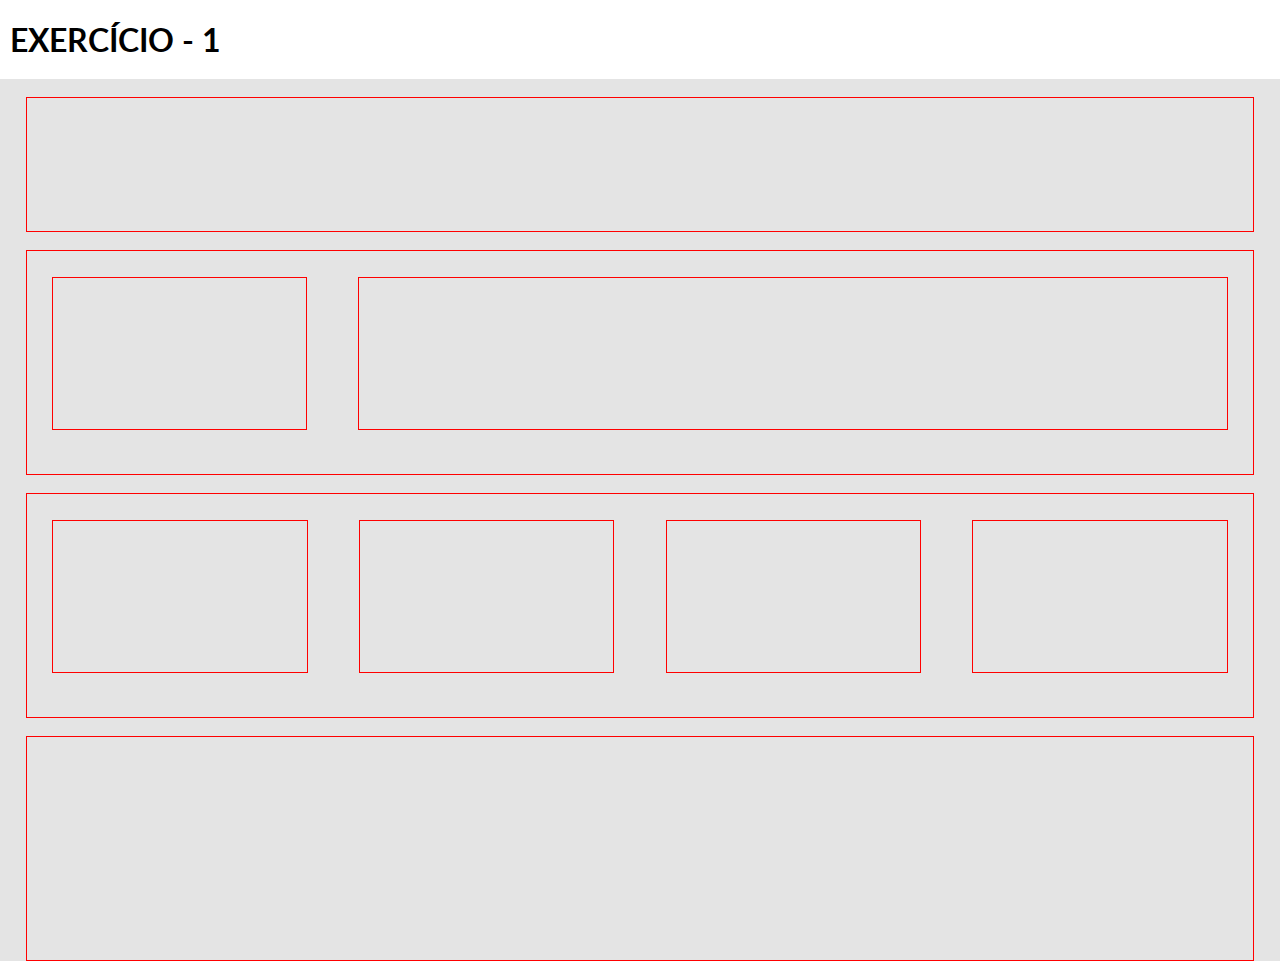
==== pf0670/exer-01-flex.html @ 4c9eb7d2 "terminei fessor" ====
<!Doctype html>
  <html lang="pt-br" dir="ltr">

  <head>
    <meta charset="UTF-8">
    <meta name="viewport" content="width=device-width,initial-scale=1">
    <link rel="stylesheet" href="./css/style-base.css" type="text/css">
    <link rel="stylesheet" href="./css/exer-01-flex.css" type="text/css">
    <title>EXERCÍCIO-FLEX</title>
  </head>

  <body>

    <h1>EXERCÍCIO - 1</h1>

    <div class="box-pai">

      <div class="box box-child-1"></div>

      <div class="box box-child-2">
        <div class="box-1 box-child-5"></div>
        <div class="box-1 box-child-6"></div>
      </div>

      <div class="box box-child-3">

        <div class="box-1 box-child-7"></div>
        <div class="box-1 box-child-8"></div>
        <div class="box-1 box-child-9"></div>
        <div class="box-1 box-child-10"></div>

      </div>

      <div class="box box-child-4"></div>

    </div>

  </body>

  </html>
---- pf0670/css/style-base.css ----
@import url('https://fonts.googleapis.com/css2?family=Lato:wght@300&display=swap');

* {
    margin: 0;
    padding: 0;
    box-sizing: border-box;
}

body {
    font-family: 'Lato', sans-serif;
    font-size: 16px;
}

h1,
h2,
h3 {
    margin: 20px 10px;
}

.container {
    width: 99%;
    height: 400px;
    margin: 10px auto;
    padding: 10px;
    background: #e3dddd;
}
---- pf0670/css/exer-01-flex.css ----
.box, .box-1{ 
    border: 1px solid red;
}

.box-pai{
    background-color: rgb(228, 228, 228);
}



.box-pai{
    display: flex;
    flex-direction: column;
}

.box-child-1{
    height: 15vh;
    margin-left: 2vw;
    margin-right: 2vw;
    margin-top: 2vh;
    

}

.box-child-7, .box-child-8, .box-child-9, .box-child-10{
    height: 17vh;
    width: 50%;
    margin-top: 2vw;
    margin-right: 2vw;
    margin-left: 2vw;

}

.box-child-5{
    height: 17vh;
    width: 22%;
    margin-top: 2vw;
    margin-right: 2vw;
    margin-left: 2vw;
}

.box-child-6{
    height: 17vh;
    width: 75%;
    margin-top: 2vw;
    margin-right: 2vw;
    margin-left: 2vw;
}

.box-child-2, .box-child-3{
    height: 25vh;
    margin-left: 2vw;
    margin-right: 2vw;
    margin-top: 2vh;
    display: flex;
    flex-direction: row;
}


.box-child-4{
    height: 25vh;
    margin-left: 2vw;
    margin-right: 2vw;
    margin-top: 2vh;
}
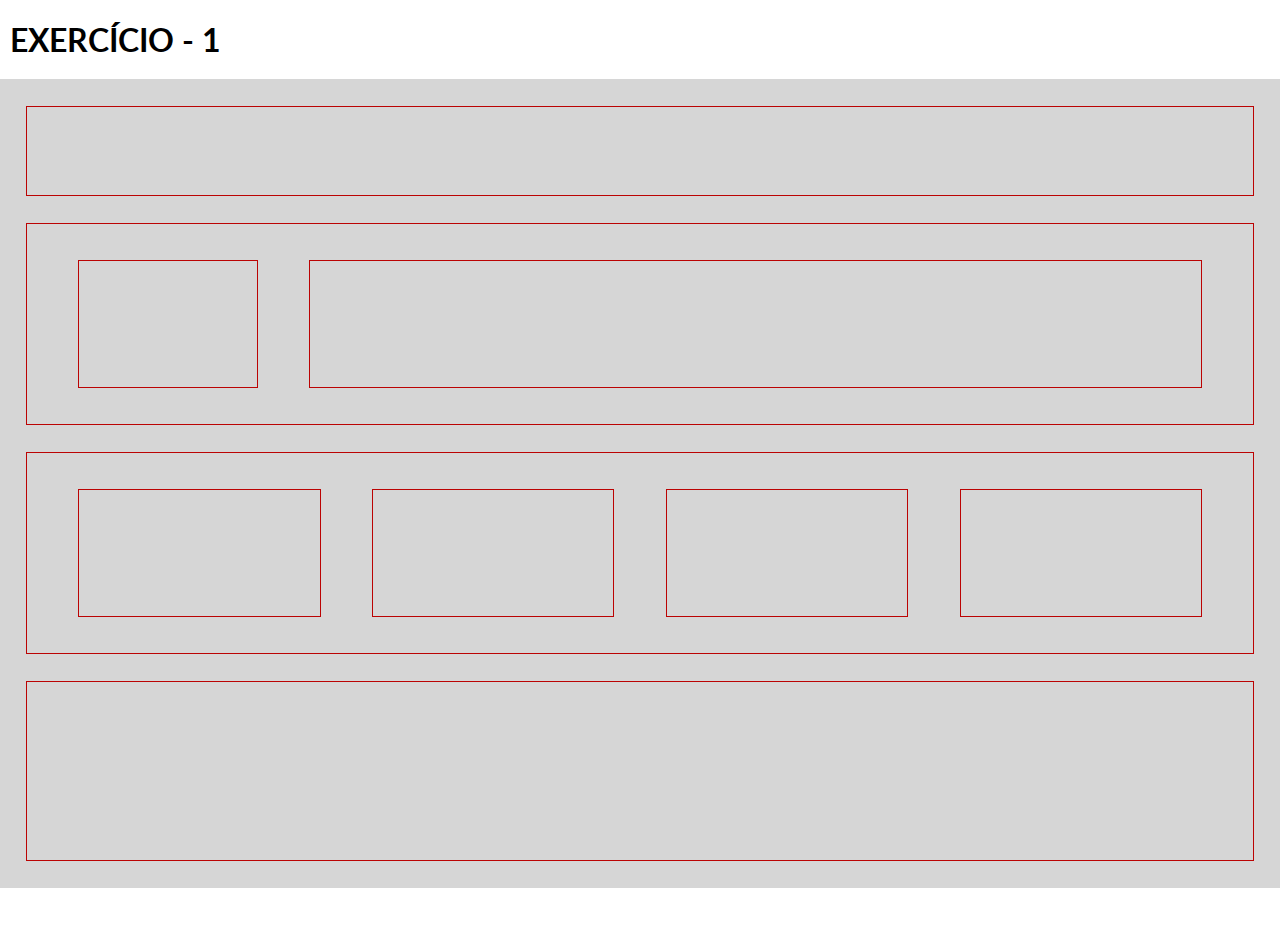
==== commit d9f20855: "exercicio" ====
--- a/pf0670/exer-01-flex.html
+++ b/pf0670/exer-01-flex.html
@@ -15,24 +15,18 @@
 
     <div class="box-pai">
 
-      <div class="box box-child-1"></div>
-
+      <div class=" box-child-1"></div>
       <div class="box box-child-2">
         <div class="box-1 box-child-5"></div>
         <div class="box-1 box-child-6"></div>
       </div>
-
       <div class="box box-child-3">
-
         <div class="box-1 box-child-7"></div>
         <div class="box-1 box-child-8"></div>
         <div class="box-1 box-child-9"></div>
         <div class="box-1 box-child-10"></div>
-
       </div>
-
       <div class="box box-child-4"></div>
-
     </div>
 
   </body>
--- a/pf0670/css/exer-01-flex.css
+++ b/pf0670/css/exer-01-flex.css
@@ -1,65 +1,74 @@
- .box, .box-1{ 
-    border: 1px solid red;
+.box-pai {
+    background-color: #d6d6d6;
+    display: flex;
+    flex-direction: column;
+    margin-bottom: 5vh;
 }
 
-.box-pai{
-    background-color: rgb(228, 228, 228);
-}
+.box-child-1 {
 
-
-
-.box-pai{
-    display: flex;
-    flex-direction: column;
-}
-
-.box-child-1{
-    height: 15vh;
+    border: 1px solid #bb0303;
+    height: 10vh;
     margin-left: 2vw;
     margin-right: 2vw;
-    margin-top: 2vh;
-    
+    margin-top: 3vh;
 
 }
 
-.box-child-7, .box-child-8, .box-child-9, .box-child-10{
-    height: 17vh;
-    width: 50%;
-    margin-top: 2vw;
+.box {
+    display: flex;
+    flex-direction: row;
+    border: 1px solid #bb0303;
+    margin-left: 2vw;
     margin-right: 2vw;
-    margin-left: 2vw;
-
+    margin-top: 3vh;
+    padding: 4vh 4vw;
 }
 
-.box-child-5{
-    height: 17vh;
-    width: 22%;
-    margin-top: 2vw;
-    margin-right: 2vw;
-    margin-left: 2vw;
+.box-child-5 {
+    border: 1px solid #bb0303;
+    flex-grow: 2;
+    margin-right: 4vw;
+    height: 10vw;
 }
 
-.box-child-6{
-    height: 17vh;
-    width: 75%;
-    margin-top: 2vw;
-    margin-right: 2vw;
-    margin-left: 2vw;
+.box-child-6 {
+    border: 1px solid #bb0303;
+    flex-grow: 10;
+    height: 10vw;
 }
 
-.box-child-2, .box-child-3{
-    height: 25vh;
-    margin-left: 2vw;
-    margin-right: 2vw;
-    margin-top: 2vh;
+.box-child-7 {
+    border: 1px solid #bb0303;
+    flex-grow: 3;
+    margin-right: 4vw;
+    height: 10vw;
+}
+
+.box-child-8 {
+    border: 1px solid #bb0303;
+    flex-grow: 3;
+    margin-right: 4vw;
+    height: 10vw;
+}
+
+.box-child-9 {
+    border: 1px solid #bb0303;
+    flex-grow: 3;
+    margin-right: 4vw;
+    height: 10vw;
+}
+
+.box-child-10 {
+    border: 1px solid #bb0303;
+    flex-grow: 3;
+    height: 10vw;
+}
+
+.box-child-4 {
     display: flex;
     flex-direction: row;
-}
-
-
-.box-child-4{
-    height: 25vh;
-    margin-left: 2vw;
-    margin-right: 2vw;
-    margin-top: 2vh;
+    border: 1px solid #bb0303;
+    margin: 3vh 2vw;
+    height: 20vh;
 }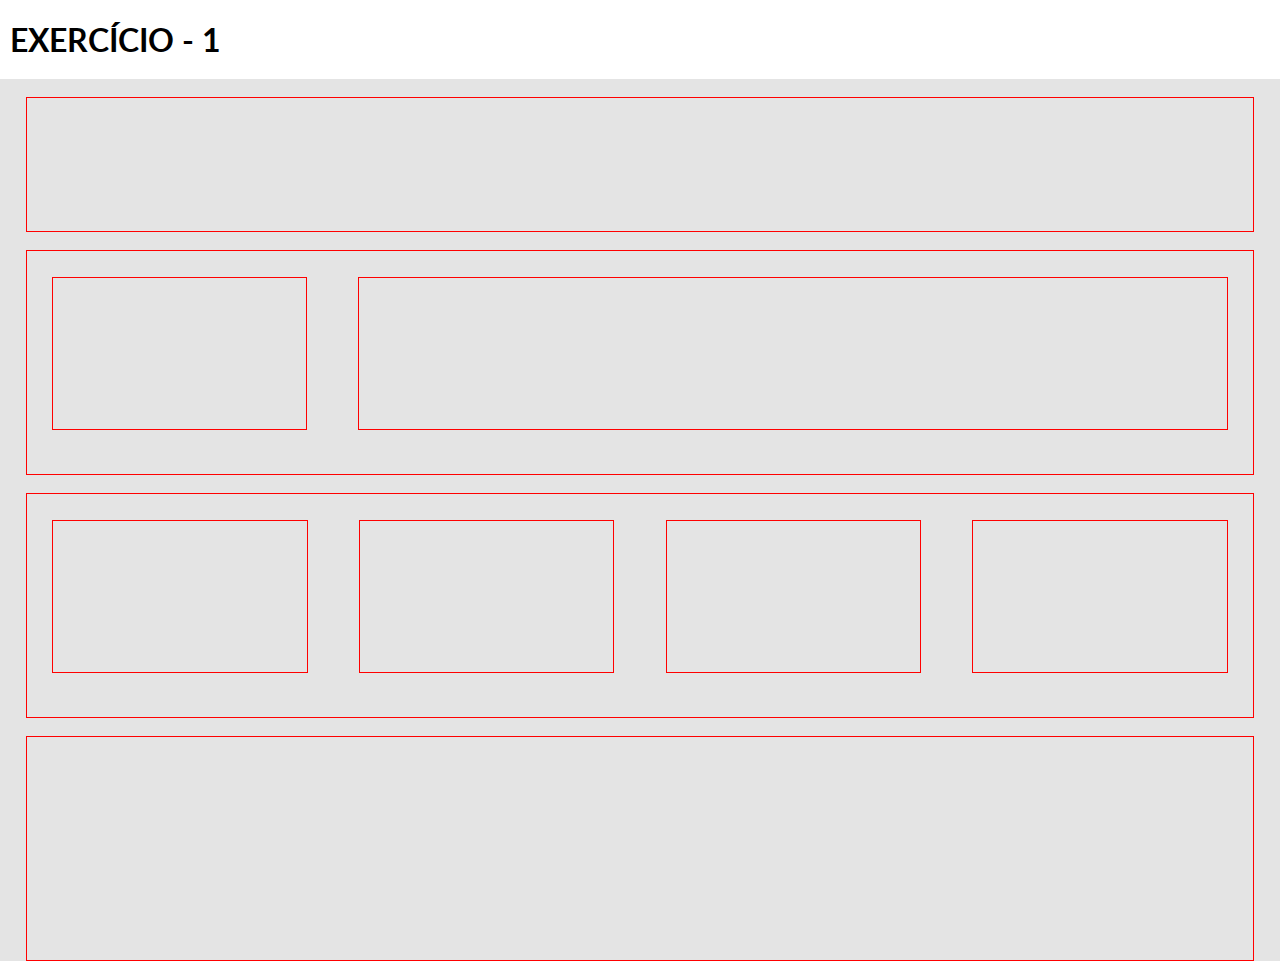
==== commit 82dca70b: "Merge pull request #3 from 1TDSF-21/RM--87203" ====
--- a/pf0670/exer-01-flex.html
+++ b/pf0670/exer-01-flex.html
@@ -15,18 +15,24 @@
 
     <div class="box-pai">
 
-      <div class=" box-child-1"></div>
+      <div class="box box-child-1"></div>
+
       <div class="box box-child-2">
         <div class="box-1 box-child-5"></div>
         <div class="box-1 box-child-6"></div>
       </div>
+
       <div class="box box-child-3">
+
         <div class="box-1 box-child-7"></div>
         <div class="box-1 box-child-8"></div>
         <div class="box-1 box-child-9"></div>
         <div class="box-1 box-child-10"></div>
+
       </div>
+
       <div class="box box-child-4"></div>
+
     </div>
 
   </body>
--- a/pf0670/css/exer-01-flex.css
+++ b/pf0670/css/exer-01-flex.css
@@ -1,74 +1,65 @@
-.box-pai {
-    background-color: #d6d6d6;
+ .box, .box-1{ 
+    border: 1px solid red;
+}
+
+.box-pai{
+    background-color: rgb(228, 228, 228);
+}
+
+
+
+.box-pai{
     display: flex;
     flex-direction: column;
-    margin-bottom: 5vh;
 }
 
-.box-child-1 {
-
-    border: 1px solid #bb0303;
-    height: 10vh;
+.box-child-1{
+    height: 15vh;
     margin-left: 2vw;
     margin-right: 2vw;
-    margin-top: 3vh;
+    margin-top: 2vh;
+    
 
 }
 
-.box {
+.box-child-7, .box-child-8, .box-child-9, .box-child-10{
+    height: 17vh;
+    width: 50%;
+    margin-top: 2vw;
+    margin-right: 2vw;
+    margin-left: 2vw;
+
+}
+
+.box-child-5{
+    height: 17vh;
+    width: 22%;
+    margin-top: 2vw;
+    margin-right: 2vw;
+    margin-left: 2vw;
+}
+
+.box-child-6{
+    height: 17vh;
+    width: 75%;
+    margin-top: 2vw;
+    margin-right: 2vw;
+    margin-left: 2vw;
+}
+
+.box-child-2, .box-child-3{
+    height: 25vh;
+    margin-left: 2vw;
+    margin-right: 2vw;
+    margin-top: 2vh;
     display: flex;
     flex-direction: row;
-    border: 1px solid #bb0303;
+}
+
+
+.box-child-4{
+    height: 25vh;
     margin-left: 2vw;
     margin-right: 2vw;
-    margin-top: 3vh;
-    padding: 4vh 4vw;
-}
-
-.box-child-5 {
-    border: 1px solid #bb0303;
-    flex-grow: 2;
-    margin-right: 4vw;
-    height: 10vw;
-}
-
-.box-child-6 {
-    border: 1px solid #bb0303;
-    flex-grow: 10;
-    height: 10vw;
-}
-
-.box-child-7 {
-    border: 1px solid #bb0303;
-    flex-grow: 3;
-    margin-right: 4vw;
-    height: 10vw;
-}
-
-.box-child-8 {
-    border: 1px solid #bb0303;
-    flex-grow: 3;
-    margin-right: 4vw;
-    height: 10vw;
-}
-
-.box-child-9 {
-    border: 1px solid #bb0303;
-    flex-grow: 3;
-    margin-right: 4vw;
-    height: 10vw;
-}
-
-.box-child-10 {
-    border: 1px solid #bb0303;
-    flex-grow: 3;
-    height: 10vw;
-}
-
-.box-child-4 {
-    display: flex;
-    flex-direction: row;
-    border: 1px solid #bb0303;
-    margin: 3vh 2vw;
-    height: 20vh;
+    margin-top: 2vh;
 }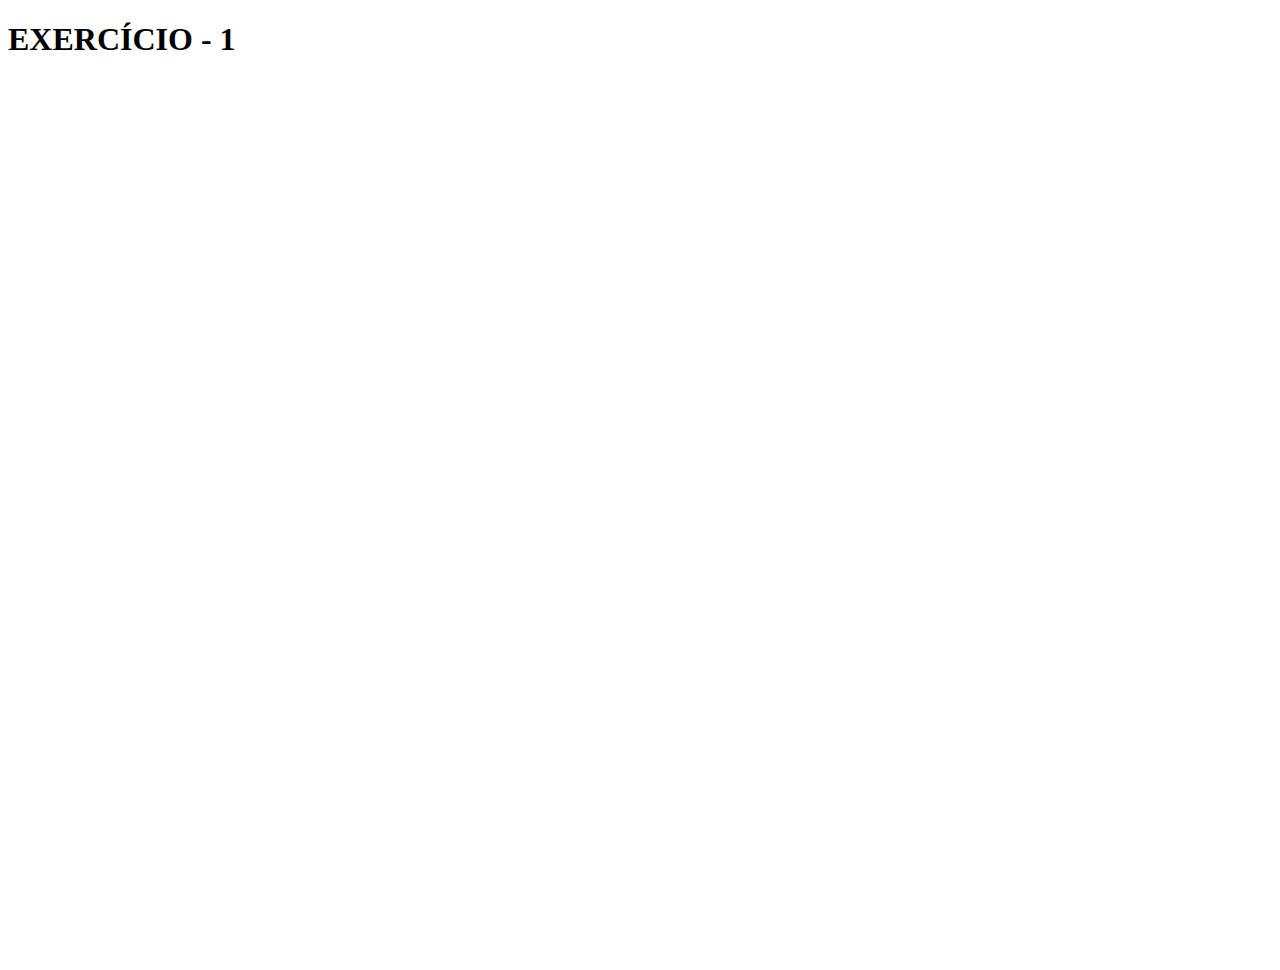
==== commit f3136f8c: "Merge branch 'main' into rm87531" ====
--- a/pf0670/exer-01-flex.html
+++ b/pf0670/exer-01-flex.html
@@ -16,7 +16,6 @@
     <div class="box-pai">
 
       <div class="box box-child-1"></div>
-
       <div class="box box-child-2">
         <div class="box-1 box-child-5"></div>
         <div class="box-1 box-child-6"></div>
@@ -29,9 +28,11 @@
         <div class="box-1 box-child-9"></div>
         <div class="box-1 box-child-10"></div>
 
+
       </div>
 
       <div class="box box-child-4"></div>
+
 
     </div>
 
--- a/pf0670/css/exer-01-flex.css
+++ b/pf0670/css/exer-01-flex.css
@@ -1,4 +1,4 @@
- .box, .box-1{ 
+.box, .bo
     border: 1px solid red;
 }
 
@@ -18,8 +18,6 @@
     margin-left: 2vw;
     margin-right: 2vw;
     margin-top: 2vh;
-    
-
 }
 
 .box-child-7, .box-child-8, .box-child-9, .box-child-10{
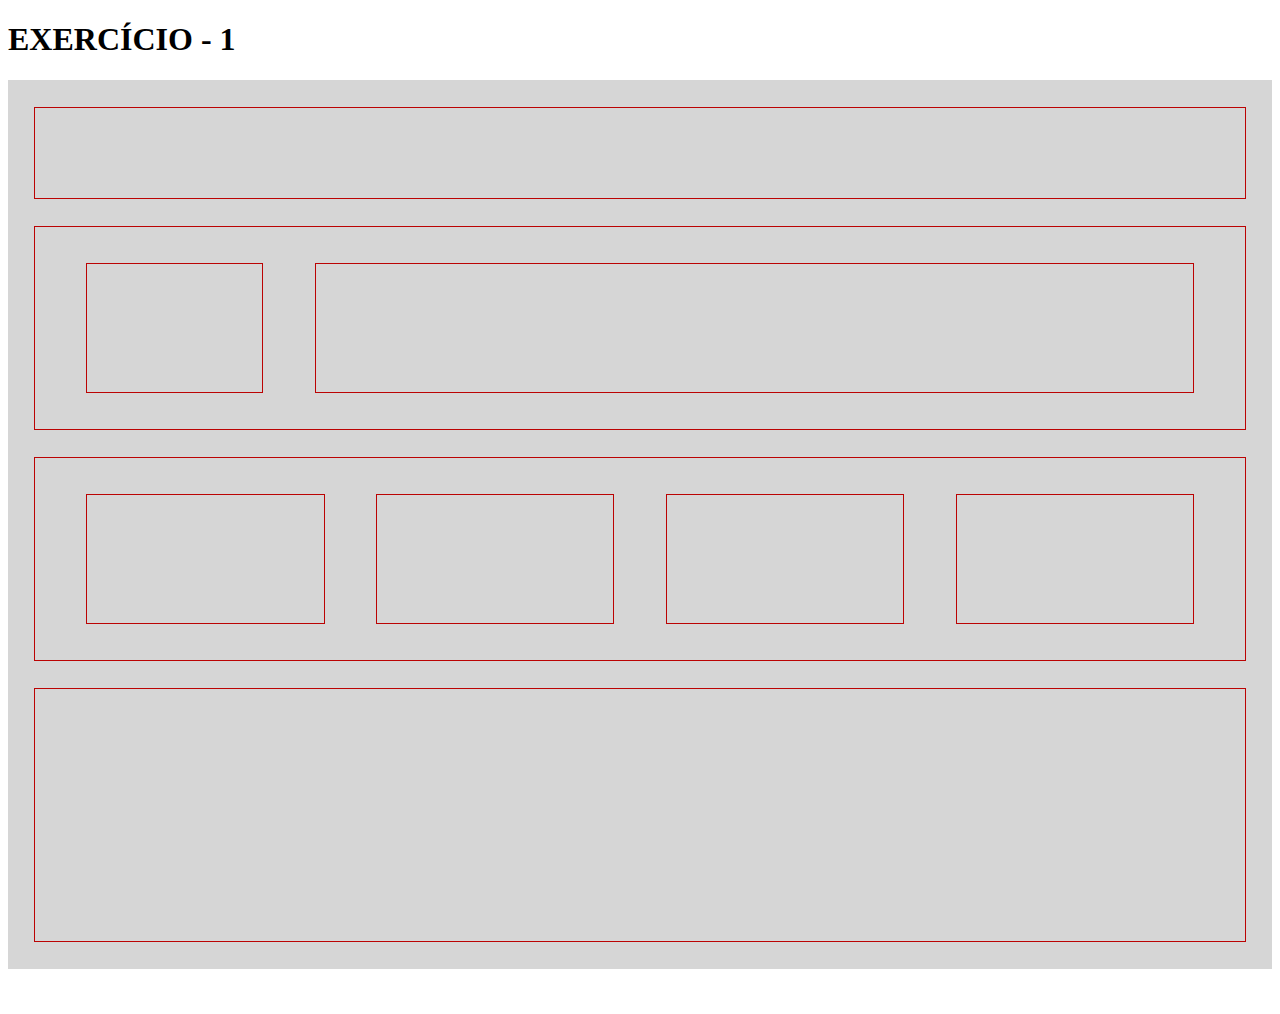
==== commit e12edaf7: "." ====
--- a/pf0670/exer-01-flex.html
+++ b/pf0670/exer-01-flex.html
@@ -15,25 +15,18 @@
 
     <div class="box-pai">
 
-      <div class="box box-child-1"></div>
+      <div class=" box-child-1"></div>
       <div class="box box-child-2">
         <div class="box-1 box-child-5"></div>
         <div class="box-1 box-child-6"></div>
       </div>
-
       <div class="box box-child-3">
-
         <div class="box-1 box-child-7"></div>
         <div class="box-1 box-child-8"></div>
         <div class="box-1 box-child-9"></div>
         <div class="box-1 box-child-10"></div>
-
-
       </div>
-
       <div class="box box-child-4"></div>
-
-
     </div>
 
   </body>
--- a/pf0670/css/exer-01-flex.css
+++ b/pf0670/css/exer-01-flex.css
@@ -1,63 +1,76 @@
-.box, .bo
-    border: 1px solid red;
+.box-pai {
+    background-color: #d6d6d6;
+    display: flex;
+    flex-direction: column;
+    margin-bottom: 5vh;
 }
 
-.box-pai{
-    background-color: rgb(228, 228, 228);
-}
+/* ------ */
+.box-child-1 {
 
-
-
-.box-pai{
-    display: flex;
-    flex-direction: column;
-}
-
-.box-child-1{
-    height: 15vh;
+    border: 1px solid #bb0303;
+    height: 10vh;
     margin-left: 2vw;
     margin-right: 2vw;
-    margin-top: 2vh;
-}
-
-.box-child-7, .box-child-8, .box-child-9, .box-child-10{
-    height: 17vh;
-    width: 50%;
-    margin-top: 2vw;
-    margin-right: 2vw;
-    margin-left: 2vw;
+    margin-top: 3vh;
 
 }
 
-.box-child-5{
-    height: 17vh;
-    width: 22%;
-    margin-top: 2vw;
+/* ----- */
+.box {
+    display: flex;
+    flex-direction: row;
+    border: 1px solid #bb0303;
+    margin-left: 2vw;
     margin-right: 2vw;
-    margin-left: 2vw;
+    margin-top: 3vh;
+    padding: 4vh 4vw;
 }
 
-.box-child-6{
-    height: 17vh;
-    width: 75%;
-    margin-top: 2vw;
-    margin-right: 2vw;
-    margin-left: 2vw;
+.box-child-5 {
+    border: 1px solid #bb0303;
+    flex-grow: 2;
+    margin-right: 4vw;
+    height: 10vw;
 }
 
-.box-child-2, .box-child-3{
-    height: 25vh;
-    margin-left: 2vw;
-    margin-right: 2vw;
-    margin-top: 2vh;
+.box-child-6 {
+    border: 1px solid #bb0303;
+    flex-grow: 10;
+    height: 10vw;
+}
+
+.box-child-7 {
+    border: 1px solid #bb0303;
+    flex-grow: 3;
+    margin-right: 4vw;
+    height: 10vw;
+}
+
+.box-child-8 {
+    border: 1px solid #bb0303;
+    flex-grow: 3;
+    margin-right: 4vw;
+    height: 10vw;
+}
+
+.box-child-9 {
+    border: 1px solid #bb0303;
+    flex-grow: 3;
+    margin-right: 4vw;
+    height: 10vw;
+}
+
+.box-child-10 {
+    border: 1px solid #bb0303;
+    flex-grow: 3;
+    height: 10vw;
+}
+
+.box-child-4 {
     display: flex;
     flex-direction: row;
-}
-
-
-.box-child-4{
-    height: 25vh;
-    margin-left: 2vw;
-    margin-right: 2vw;
-    margin-top: 2vh;
+    border: 1px solid #bb0303;
+    margin: 3vh 2vw;
+    height: 20vh;
 }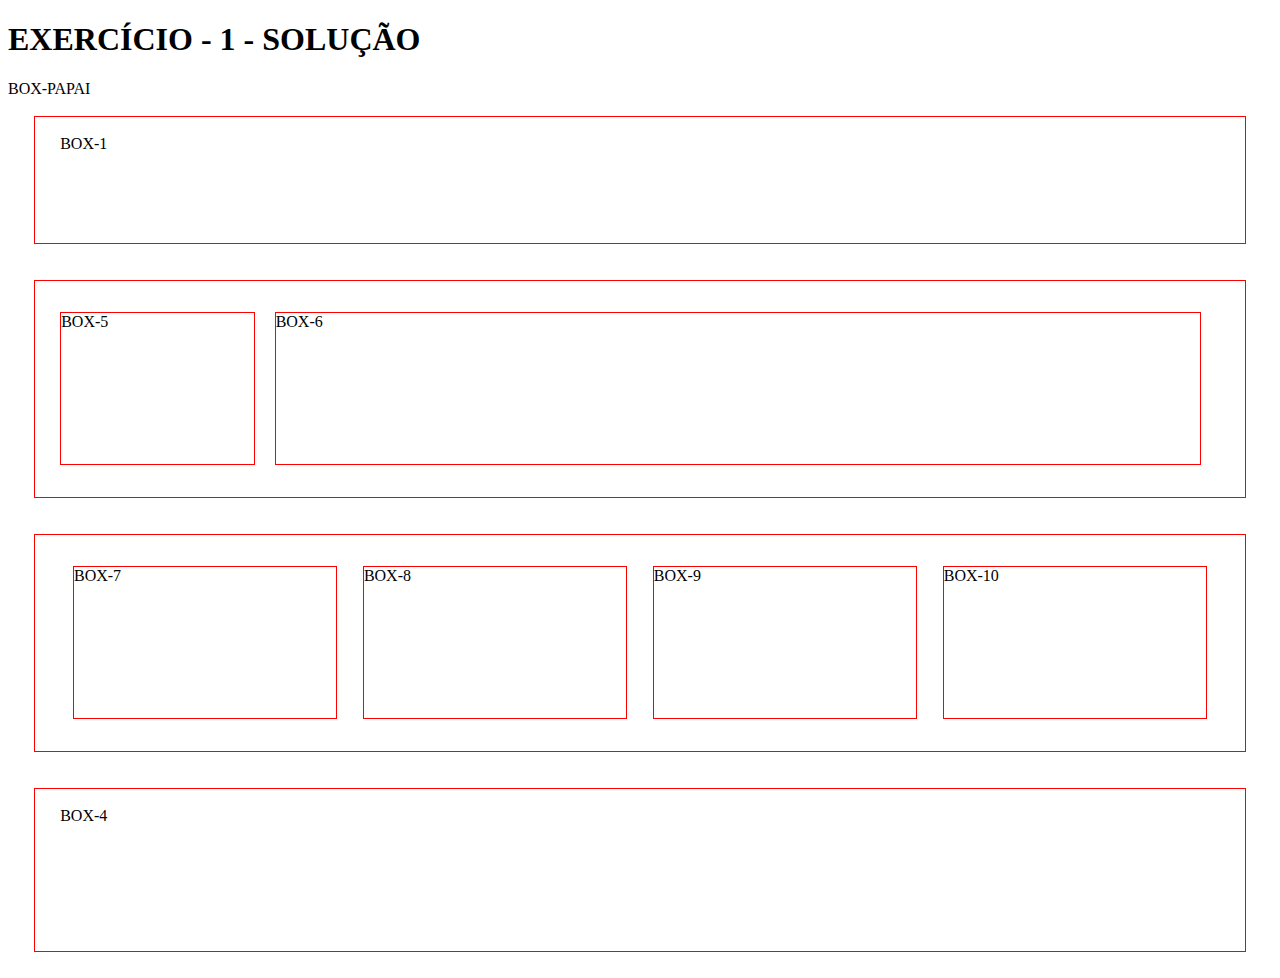
==== commit a83e1c75: "Exercício 1 solução." ====
--- a/pf0670/exer-01-flex.html
+++ b/pf0670/exer-01-flex.html
@@ -11,22 +11,28 @@
 
   <body>
 
-    <h1>EXERCÍCIO - 1</h1>
+    <h1>EXERCÍCIO - 1 - SOLUÇÃO</h1>
 
-    <div class="box-pai">
+    <div class="box-pai">BOX-PAPAI
 
-      <div class=" box-child-1"></div>
+      <div class="box box-child-1">BOX-1</div>
+
       <div class="box box-child-2">
-        <div class="box-1 box-child-5"></div>
-        <div class="box-1 box-child-6"></div>
+        <div class="box-1 box-child-5">BOX-5</div>
+        <div class="box-1 box-child-6">BOX-6</div>
       </div>
+
       <div class="box box-child-3">
-        <div class="box-1 box-child-7"></div>
-        <div class="box-1 box-child-8"></div>
-        <div class="box-1 box-child-9"></div>
-        <div class="box-1 box-child-10"></div>
+
+        <div class="box-1 box-child-7">BOX-7</div>
+        <div class="box-1 box-child-8">BOX-8</div>
+        <div class="box-1 box-child-9">BOX-9</div>
+        <div class="box-1 box-child-10">BOX-10</div>
+
       </div>
-      <div class="box box-child-4"></div>
+
+      <div class="box box-child-4">BOX-4</div>
+
     </div>
 
   </body>
--- a/pf0670/css/exer-01-flex.css
+++ b/pf0670/css/exer-01-flex.css
@@ -1,76 +1,55 @@
 .box-pai {
-    background-color: #d6d6d6;
     display: flex;
     flex-direction: column;
-    margin-bottom: 5vh;
 }
 
-/* ------ */
-.box-child-1 {
-
-    border: 1px solid #bb0303;
+.box {
+    border: 1px solid #ff0000;
     height: 10vh;
-    margin-left: 2vw;
-    margin-right: 2vw;
-    margin-top: 3vh;
-
+    margin: 2vh 2vw;
+    padding: 2vh 2vw;
 }
 
-/* ----- */
-.box {
+/*box-child-2*/
+.box-child-2 {
     display: flex;
     flex-direction: row;
-    border: 1px solid #bb0303;
-    margin-left: 2vw;
-    margin-right: 2vw;
-    margin-top: 3vh;
-    padding: 4vh 4vw;
+    height: 20vh;
+}
+
+.box-child-2 .box-1 {
+    border: 1px solid #ff0000;
+    margin: 1.5vh 1.5vw 1.5vh 0;
 }
 
 .box-child-5 {
-    border: 1px solid #bb0303;
-    flex-grow: 2;
-    margin-right: 4vw;
-    height: 10vw;
+    /*width: 15vw;*/
+    flex-grow: 1;
 }
 
 .box-child-6 {
-    border: 1px solid #bb0303;
-    flex-grow: 10;
-    height: 10vw;
+    /*width: 85vw;*/
+    flex-grow: 6;
 }
 
-.box-child-7 {
-    border: 1px solid #bb0303;
-    flex-grow: 3;
-    margin-right: 4vw;
-    height: 10vw;
+/*box-child-2*/
+
+/*box-child-3*/
+.box-child-3 {
+    display: flex;
+    flex-direction: row;
+    height: 20vh;
+    justify-content: space-between;
 }
 
-.box-child-8 {
-    border: 1px solid #bb0303;
-    flex-grow: 3;
-    margin-right: 4vw;
-    height: 10vw;
+.box-child-3 .box-1 {
+    border: 1px solid #ff0000;
+    margin: 1.5vh 1vw 1.5vh 1vw;
+    width: 25vw;
 }
 
-.box-child-9 {
-    border: 1px solid #bb0303;
-    flex-grow: 3;
-    margin-right: 4vw;
-    height: 10vw;
-}
-
-.box-child-10 {
-    border: 1px solid #bb0303;
-    flex-grow: 3;
-    height: 10vw;
-}
+/*box-child-3*/
 
 .box-child-4 {
-    display: flex;
-    flex-direction: row;
-    border: 1px solid #bb0303;
-    margin: 3vh 2vw;
-    height: 20vh;
+    height: 14vh;
 }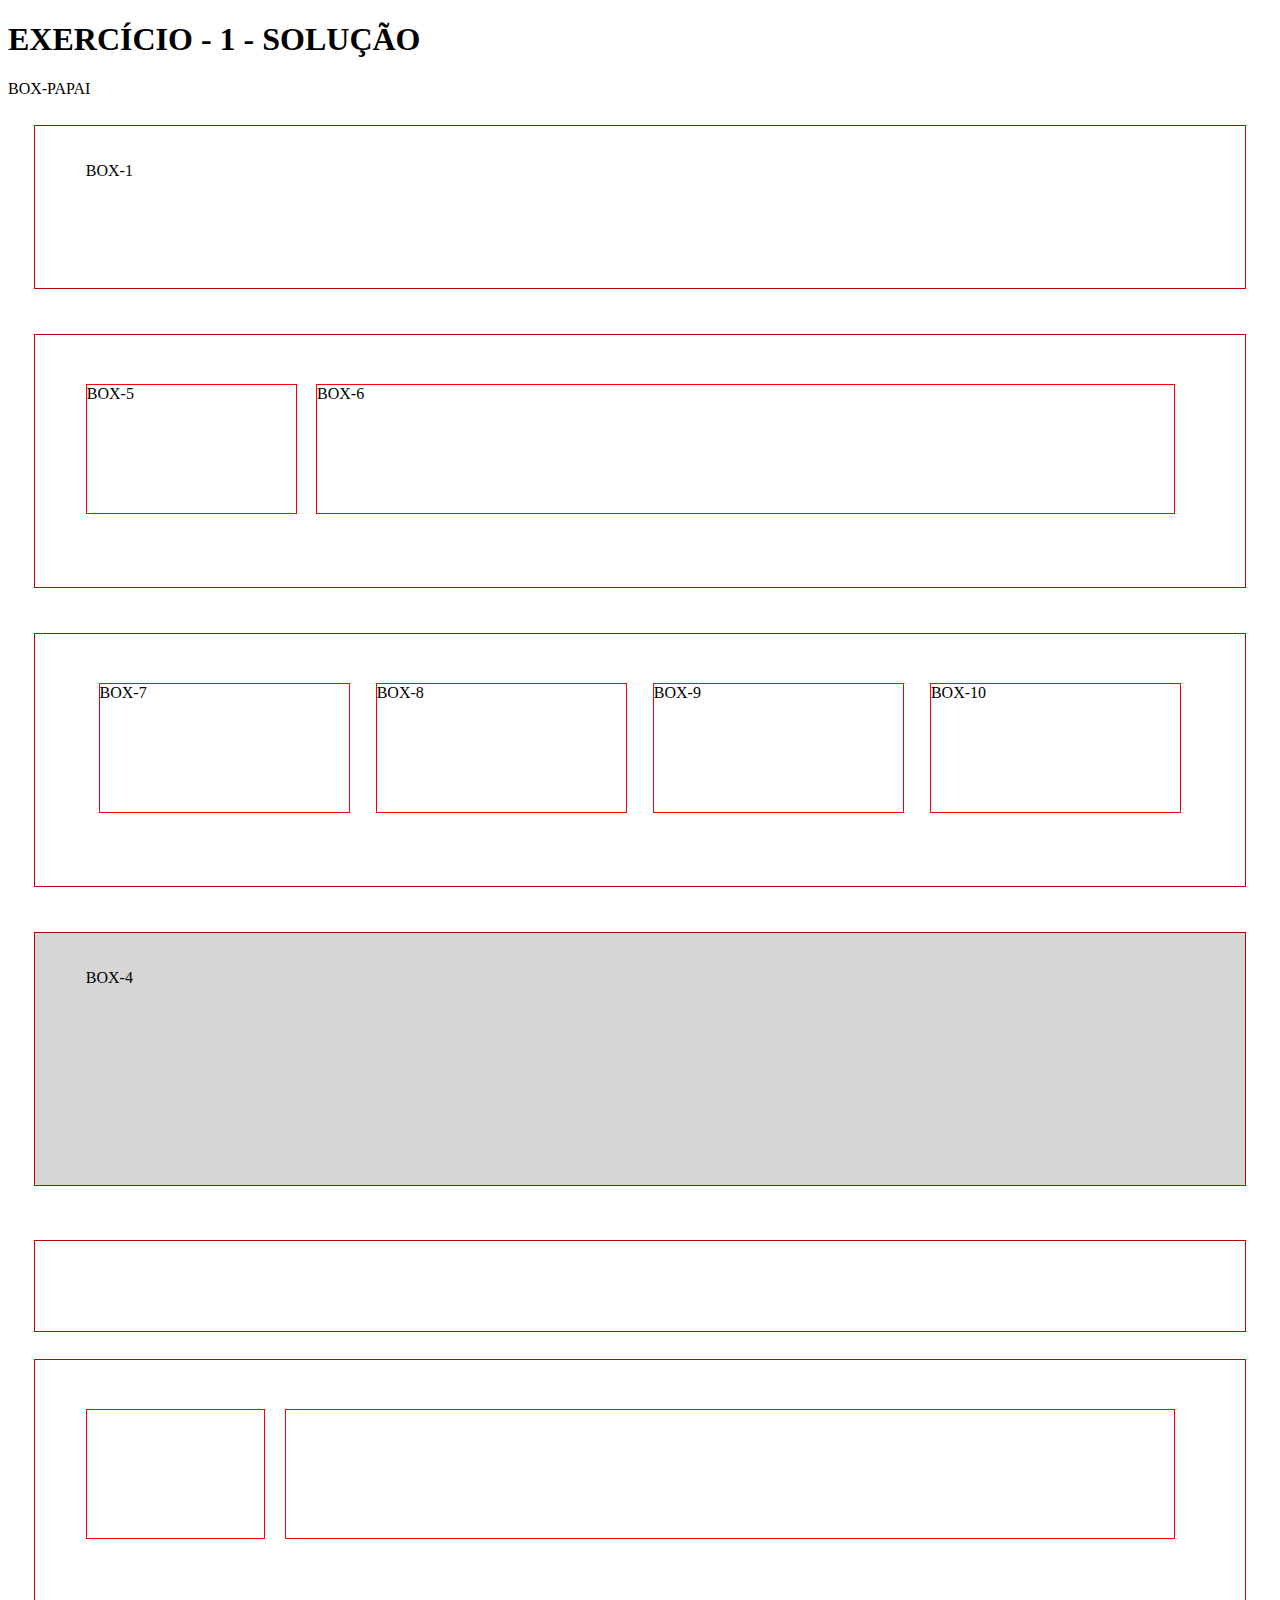
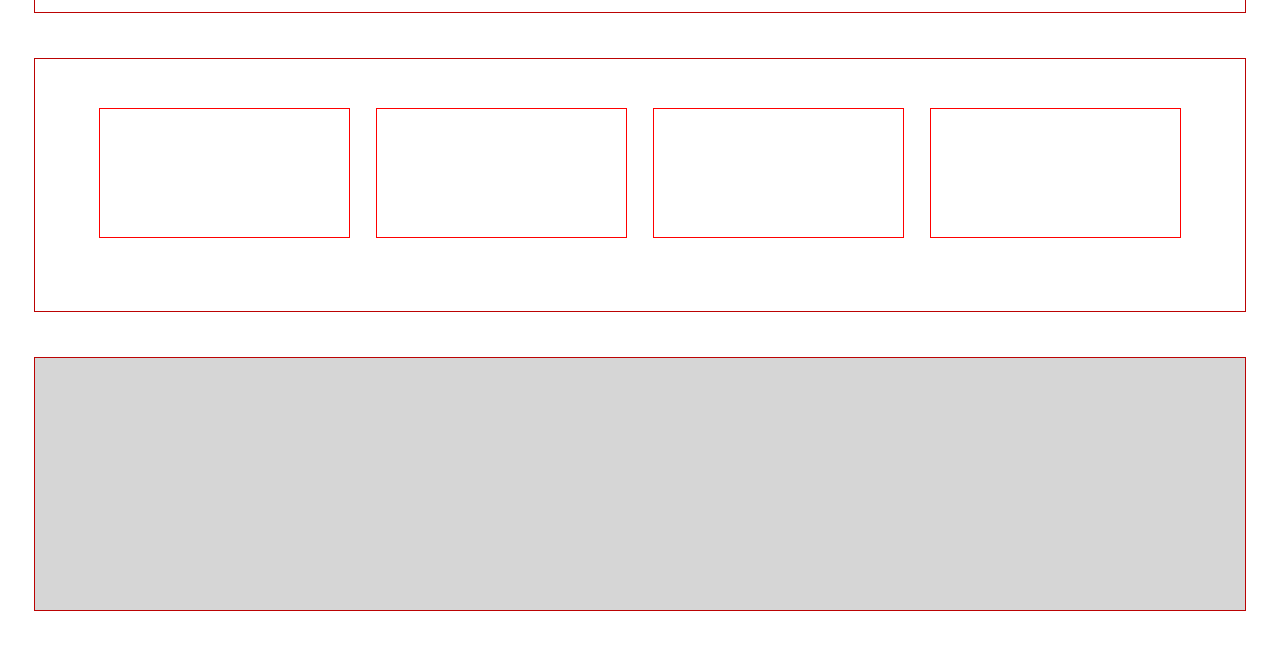
==== commit 84dbf9e5: "Merge pull request #13 from 1TDSF-21/pf0670" ====
--- a/pf0670/exer-01-flex.html
+++ b/pf0670/exer-01-flex.html
@@ -14,6 +14,7 @@
     <h1>EXERCÍCIO - 1 - SOLUÇÃO</h1>
 
     <div class="box-pai">BOX-PAPAI
+
 
       <div class="box box-child-1">BOX-1</div>
 
@@ -33,6 +34,20 @@
 
       <div class="box box-child-4">BOX-4</div>
 
+
+      <div class=" box-child-1"></div>
+      <div class="box box-child-2">
+        <div class="box-1 box-child-5"></div>
+        <div class="box-1 box-child-6"></div>
+      </div>
+      <div class="box box-child-3">
+        <div class="box-1 box-child-7"></div>
+        <div class="box-1 box-child-8"></div>
+        <div class="box-1 box-child-9"></div>
+        <div class="box-1 box-child-10"></div>
+      </div>
+      <div class="box box-child-4"></div>
+
     </div>
 
   </body>
--- a/pf0670/css/exer-01-flex.css
+++ b/pf0670/css/exer-01-flex.css
@@ -1,4 +1,5 @@
 .box-pai {
+
     display: flex;
     flex-direction: column;
 }
@@ -52,4 +53,80 @@
 
 .box-child-4 {
     height: 14vh;
+
+    background-color: #d6d6d6;
+    display: flex;
+    flex-direction: column;
+    margin-bottom: 5vh;
+}
+
+
+.box-child-1 {
+
+    border: 1px solid #bb0303;
+    height: 10vh;
+    margin-left: 2vw;
+    margin-right: 2vw;
+    margin-top: 3vh;
+
+}
+
+
+.box {
+    display: flex;
+    flex-direction: row;
+    border: 1px solid #bb0303;
+    margin-left: 2vw;
+    margin-right: 2vw;
+    margin-top: 3vh;
+    padding: 4vh 4vw;
+}
+
+.box-child-5 {
+    border: 1px solid #bb0303;
+    flex-grow: 2;
+    margin-right: 4vw;
+    height: 10vw;
+}
+
+.box-child-6 {
+    border: 1px solid #bb0303;
+    flex-grow: 10;
+    height: 10vw;
+}
+
+.box-child-7 {
+    border: 1px solid #bb0303;
+    flex-grow: 3;
+    margin-right: 4vw;
+    height: 10vw;
+}
+
+.box-child-8 {
+    border: 1px solid #bb0303;
+    flex-grow: 3;
+    margin-right: 4vw;
+    height: 10vw;
+}
+
+.box-child-9 {
+    border: 1px solid #bb0303;
+    flex-grow: 3;
+    margin-right: 4vw;
+    height: 10vw;
+}
+
+.box-child-10 {
+    border: 1px solid #bb0303;
+    flex-grow: 3;
+    height: 10vw;
+}
+
+.box-child-4 {
+    display: flex;
+    flex-direction: row;
+    border: 1px solid #bb0303;
+    margin: 3vh 2vw;
+    height: 20vh;
+
 }